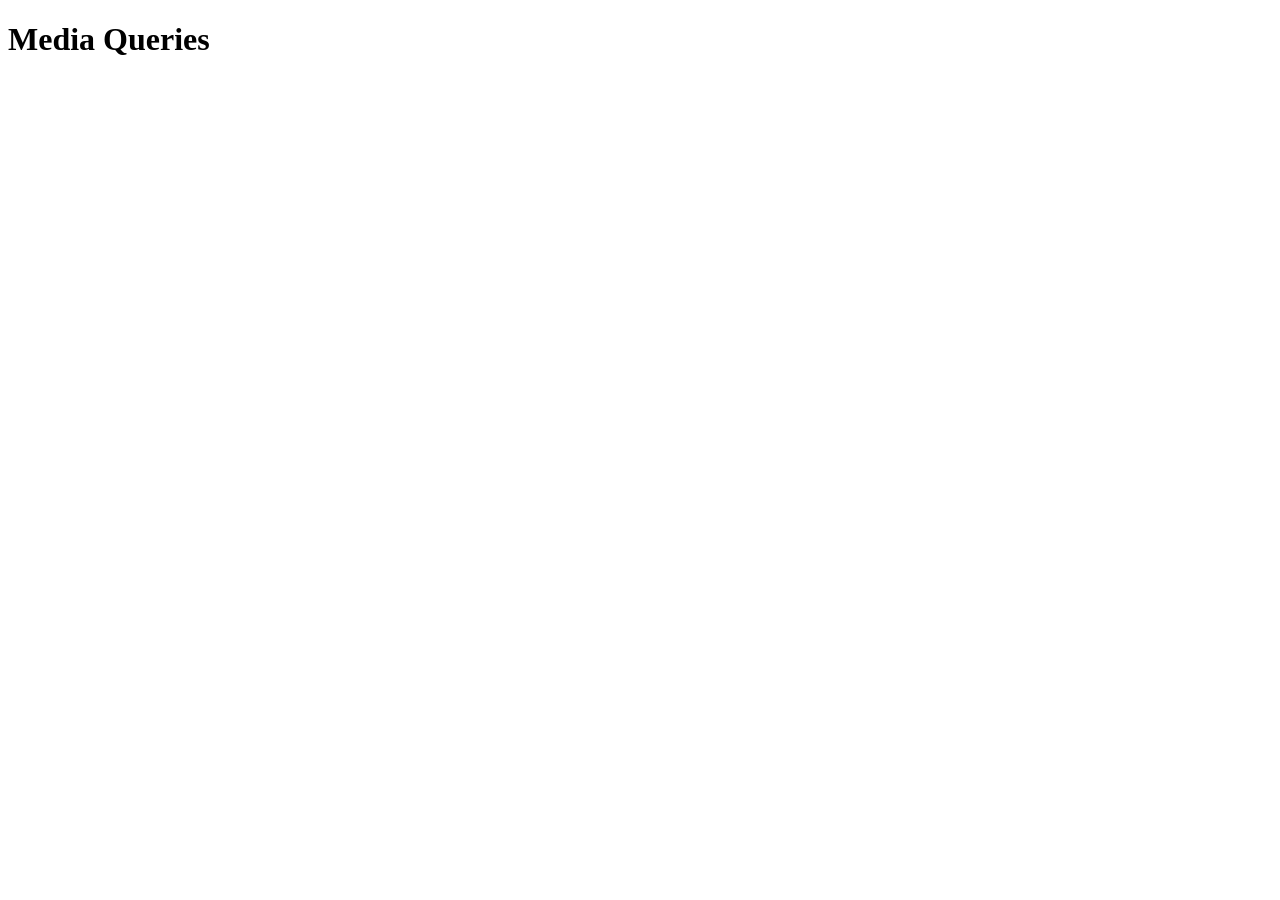
==== 11-Media Queries/index.html @ 05c4f566 "Add todays practice" ====
<!DOCTYPE html>
<html lang="en">
<head>
    <meta charset="UTF-8">
    <meta name="viewport" content="width=device-width, initial-scale=1.0">
    <title>Media Queries</title>
    <link rel="stylesheet" href="style.css">
</head>
    <h1>Media Queries</h1>
    <!-- Media Queries are a feature of CSS that allows us to make a website 
    responsive by applying different styles to different screen sizes and devices, 
    such as mobile phones, tablets, and laptops.
In easy words:
Media Queries help us adjust the design of a website according to the screen size.
For example:
- On a laptop, a heading may appear in 40px.
- On a tablet, the same heading may appear in 30px.
- On a mobile phone, it may appear in 20px. -->
<body>
    
</body>
</html>
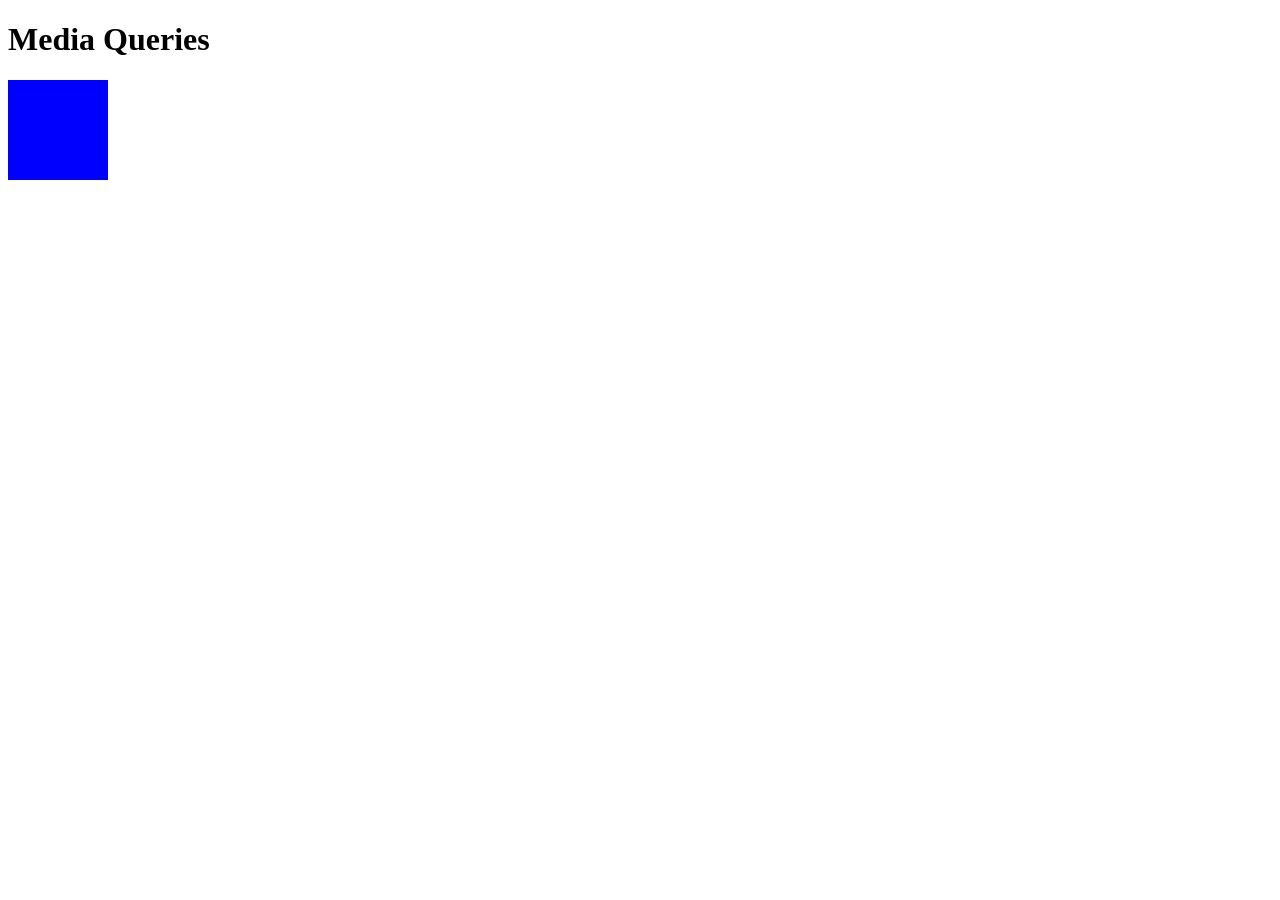
==== commit 8540c0d7: "Add CSS practice" ====
--- a/11-Media Queries/index.html
+++ b/11-Media Queries/index.html
@@ -17,6 +17,6 @@
 - On a tablet, the same heading may appear in 30px.
 - On a mobile phone, it may appear in 20px. -->
 <body>
-    
+    <div></div>
 </body>
 </html>
--- a/11-Media Queries/style.css
+++ b/11-Media Queries/style.css
@@ -0,0 +1,27 @@
+div{height: 100px;
+width: 100px;
+background-color: chartreuse;}
+ 
+/* Now applying media (when width:600px, div turn to red)*/
+/* when inspect & twig & adjust into 600 it red */
+@media(width: 600px){
+    div{background-color: red;}
+}
+
+/* when media width above 600, use min-width */
+@media(min-width: 600px) {
+    div{background-color: blue;}
+}
+
+/* when media width below 600, use max-width */
+@media(max-width: 400px) { 
+    div{background-color: rgb(204, 217, 15);}
+}
+
+/* we can combine it */
+@media(min-width: 200px) and (max-width: 300px)
+{
+    div{background-color: rgb(220, 32, 148);}
+}
+
+
